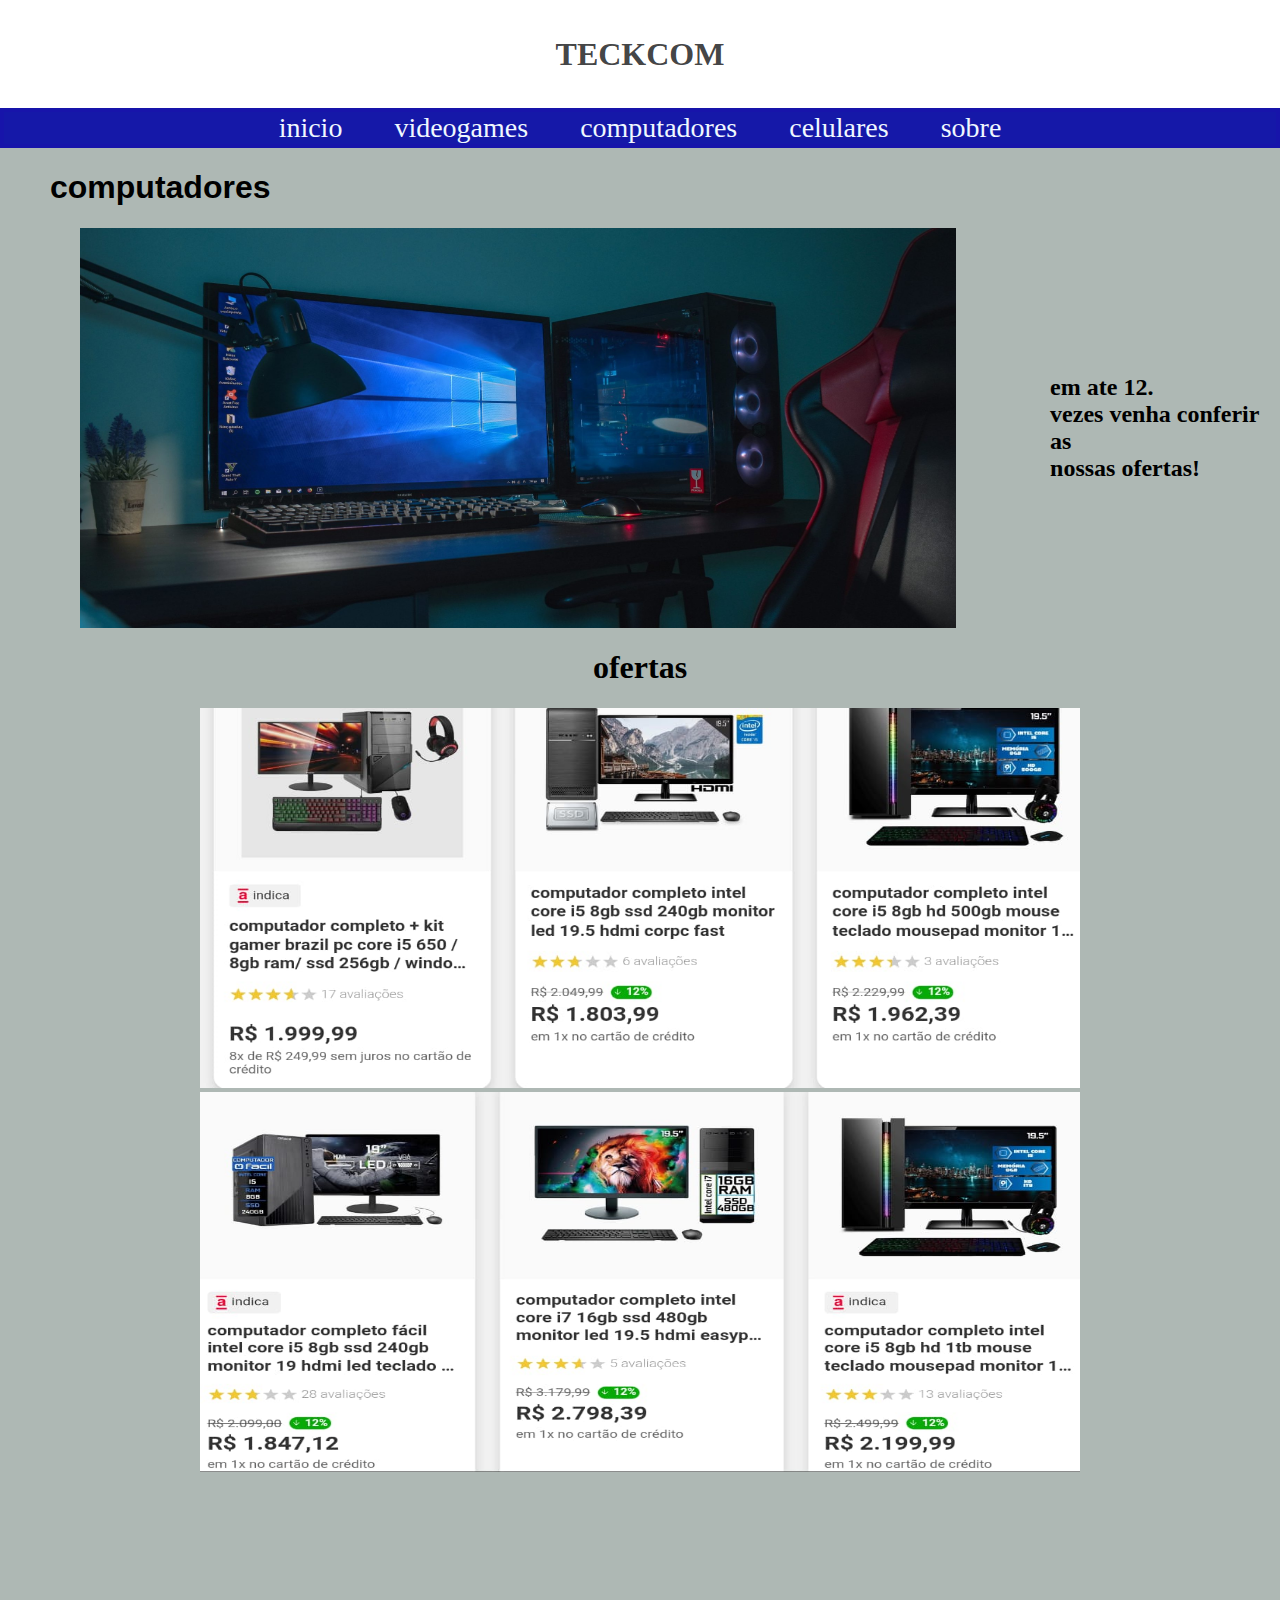
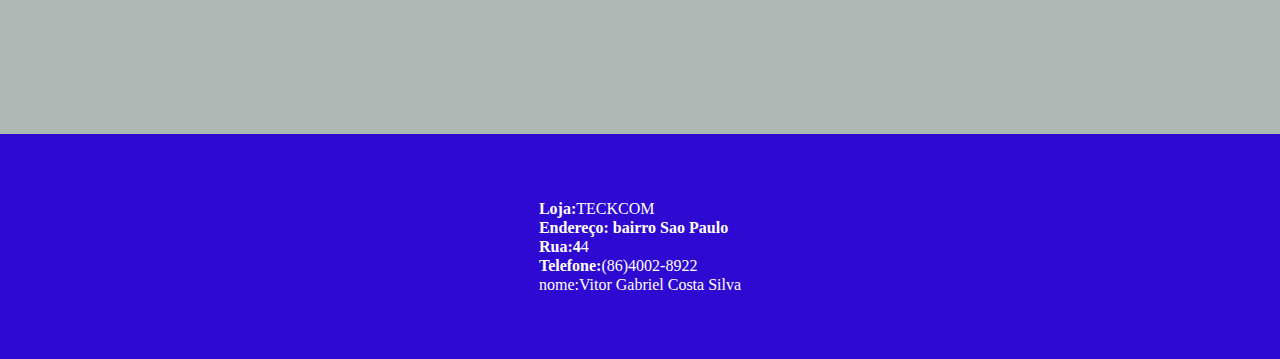
==== meu site/computadores.html @ 7a40985e "new file:   meu site/README.md" ====
<!DOCTYPE html>
<html lang="pt-br">
<head>
    <meta charset="UTF-8">
    <meta http-equiv="X-UA-Compatible" content="IE=edge">
    <meta name="viewport" content="width=device-width, initial-scale=1.0">
    <link rel="stylesheet" href="css/style.css">
    <title>COMPUTADORES</title>
</head>
<body>

    <header class="header1">
        <h1>
        TECKCOM
        </h1>
    </header>
        <p class="space">
            <border>
                <a class="btnlink" href="index.html" target="_blank">inicio</a>
                <a class="btnlink" href="videogames.html" target="_blank">videogames</a>
                <a class="btnlink" href="computadores.html" target="_blank">computadores</a>
                <a class="btnlink" href="smartphones.html" target="_blank">celulares</a>
                <a class="btnlink" href="sobre.html" target="_blank">sobre</a>
            </border>
    </p>
    <h1 class="margin1">
        computadores
    </h1>
    <div class="container">
        <img class="ct2" src="imagens/pcgamer1.jpg" height="400" width="900">
        <p class="p1"><h2>em ate 12.<br> vezes venha conferir as<br> nossas ofertas!</h2></p>

    </div>
    
    <h1> <center> ofertas </center></h1>
        <center>
        <img src="imagens/pcs1.jpeg" height="380" width="880">
        <img class="spacing1" src="imagens/pcs2.jpeg" height="380" width="880">
        <br>
        <br>
        </center>
    <footer>
            <div>
                <p><strong>Loja:</strong>TECKCOM</p>
                <p><strong>Endereço: bairro Sao Paulo </strong></p>
                <p><strong>Rua:4</strong>4</p>
                <p><strong>Telefone:</strong>(86)4002-8922</p>
                <p>nome:Vitor Gabriel Costa Silva</p>
            </div>
    </footer>
</body>
</html>
---- meu site/css/style.css ----
html, body {
    margin:0 ;
    padding:0 ;
    background-color: rgb(174, 184, 180);
}
.container2{
    align-items: center;
    display: flex;
    margin-left: 300px;
}


.img1{
    width:70px ;
    margin-right:20px ;
}
.img2{
    text-align: center;
}
.c23{
    color: red;
}
.img23{
    padding: 0px 40px  ;
}
.img12{
    padding: 0px 40px ;
}

header{
    color: rgba(63, 65, 66, 0.993);
    background-color: rgb(255, 255, 255);
    display: flex;
    justify-content: center ;
    align-items: center;
    height: 12vh;
    width:100% ;
    justify-content: center;
    align-items: center; 
}
footer{
    color: rgb(255, 255, 255);
    background-color: rgb(46, 9, 209);
    display: flex;
    justify-content: center ;
    align-items: center;
    height: 25vh;
    width:100% ;
    justify-content: center;
    align-items: center;
    line-height: 3px;
}
.space{
    margin: 0;
    font-size: 28px;
    font-family: 'Times New Roman', Times, serif;
    color: aliceblue;
    background-color: rgb(21, 24, 168);
    border: 4px solid rgb(23, 20, 170) ;
    text-align: center;
    word-spacing: 45px ;
}
.btnlink{
    text-decoration: solid;
    color: aliceblue;
}
.ct1{
    text-align: center;
}
.container{
    align-items: center;
    display: flex;
    margin-left: 80px;
}
.p1{
    margin-left: 94px;
    color: black;
} 
.p2{
    margin-left: 94px;
    color: black;
}
.P3{
    margin-left: 94px;
    color: black;
    font-size: 50PX;
} 


.spacing1{
    margin-bottom:240px ;
}
.margin1{
    margin-left:50px ;
    font-family: Arial, Helvetica, sans-serif;
}
.tam{
    margin-left: 50px;
    align-items: center ;
    display: flex;
    padding: 25px;

}
.formtam{
    padding-left: 90px ;
}
.tamnahomsg{
    width: 50% ;
}
.time{
    color: rgb(61, 19, 212);
}
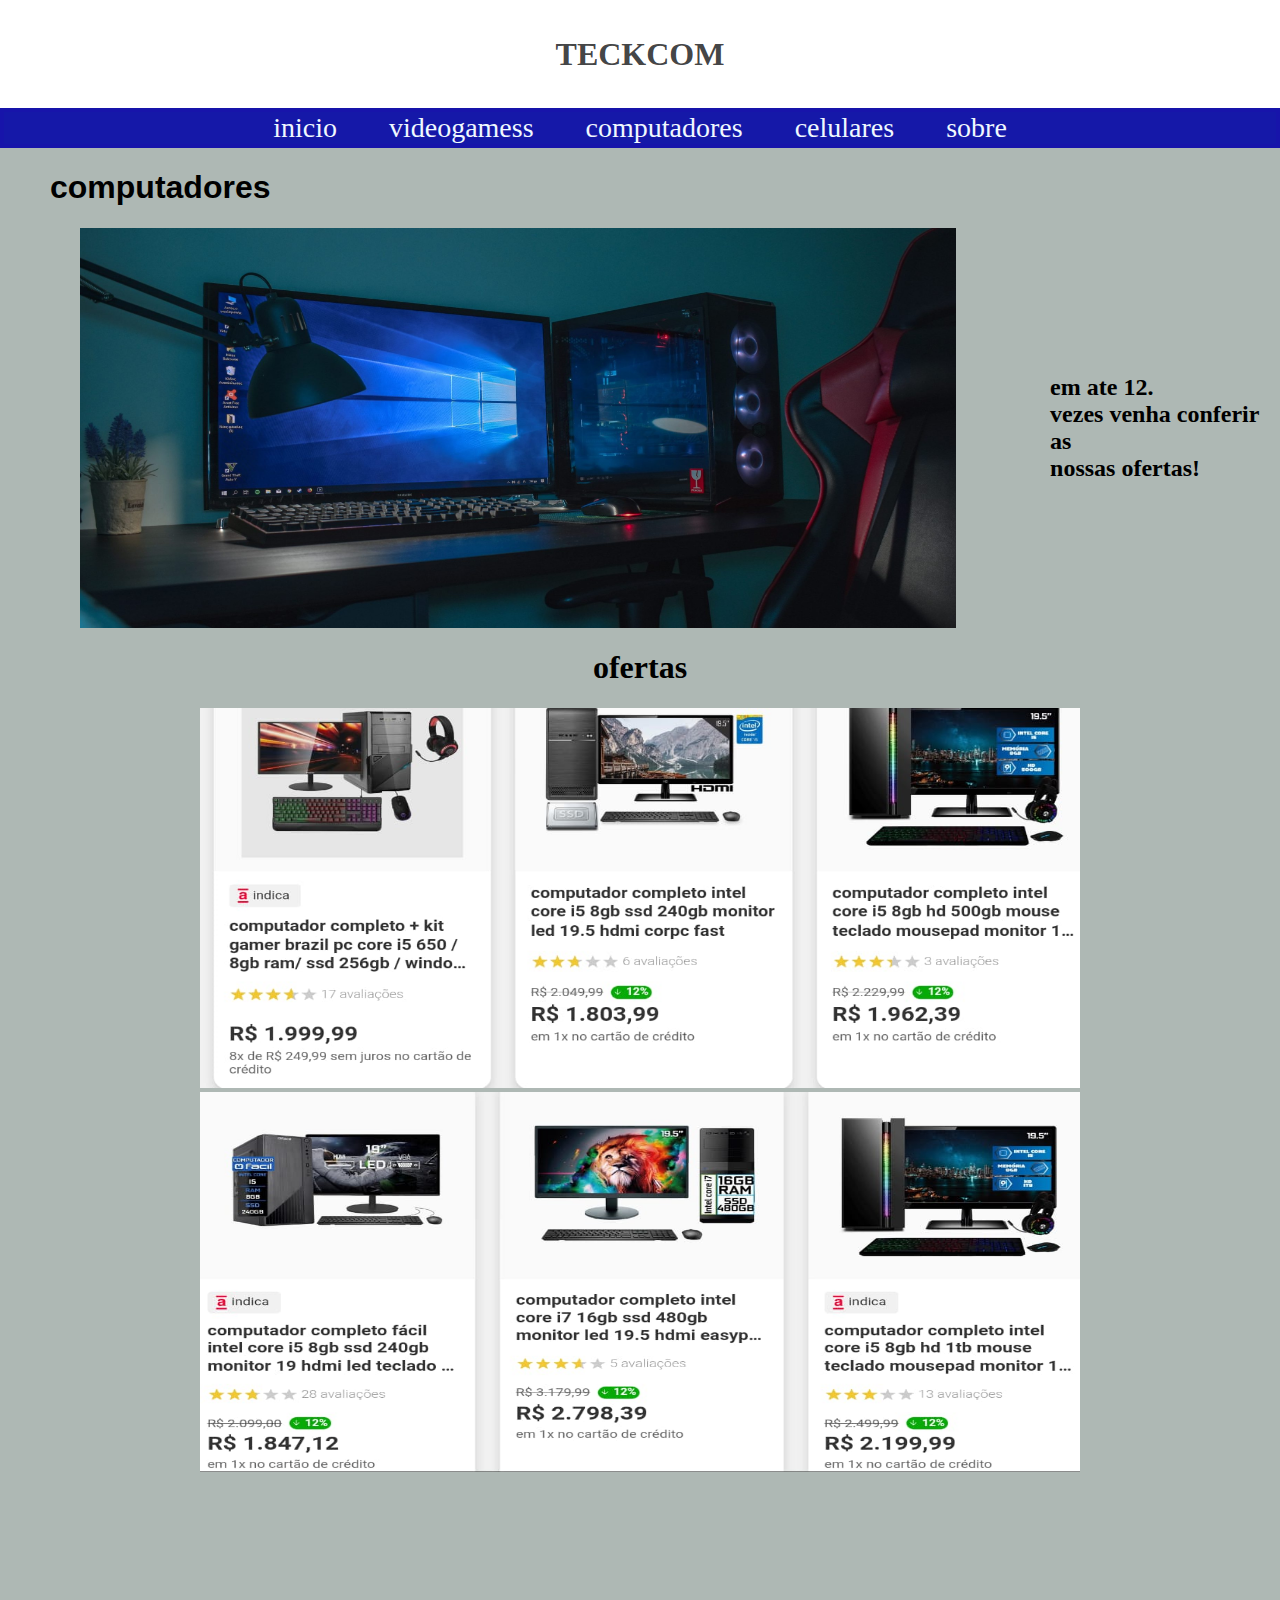
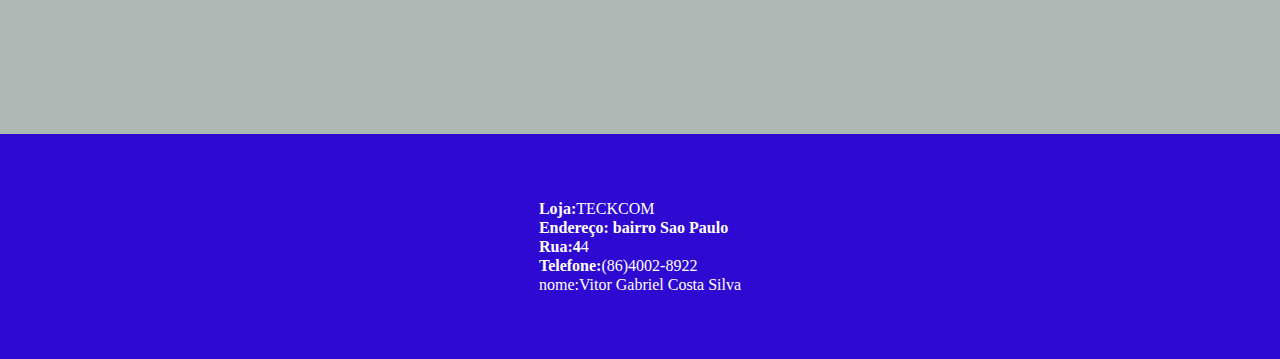
==== commit 5141da70: "primeio comit do site01" ====
--- a/meu site/computadores.html
+++ b/meu site/computadores.html
@@ -5,7 +5,7 @@
     <meta http-equiv="X-UA-Compatible" content="IE=edge">
     <meta name="viewport" content="width=device-width, initial-scale=1.0">
     <link rel="stylesheet" href="css/style.css">
-    <title>COMPUTADORES</title>
+    <title>Computadores</title>
 </head>
 <body>
 
@@ -17,7 +17,7 @@
         <p class="space">
             <border>
                 <a class="btnlink" href="index.html" target="_blank">inicio</a>
-                <a class="btnlink" href="videogames.html" target="_blank">videogames</a>
+                <a class="btnlink" href="videogames.html" target="_blank">videogamess</a>
                 <a class="btnlink" href="computadores.html" target="_blank">computadores</a>
                 <a class="btnlink" href="smartphones.html" target="_blank">celulares</a>
                 <a class="btnlink" href="sobre.html" target="_blank">sobre</a>
